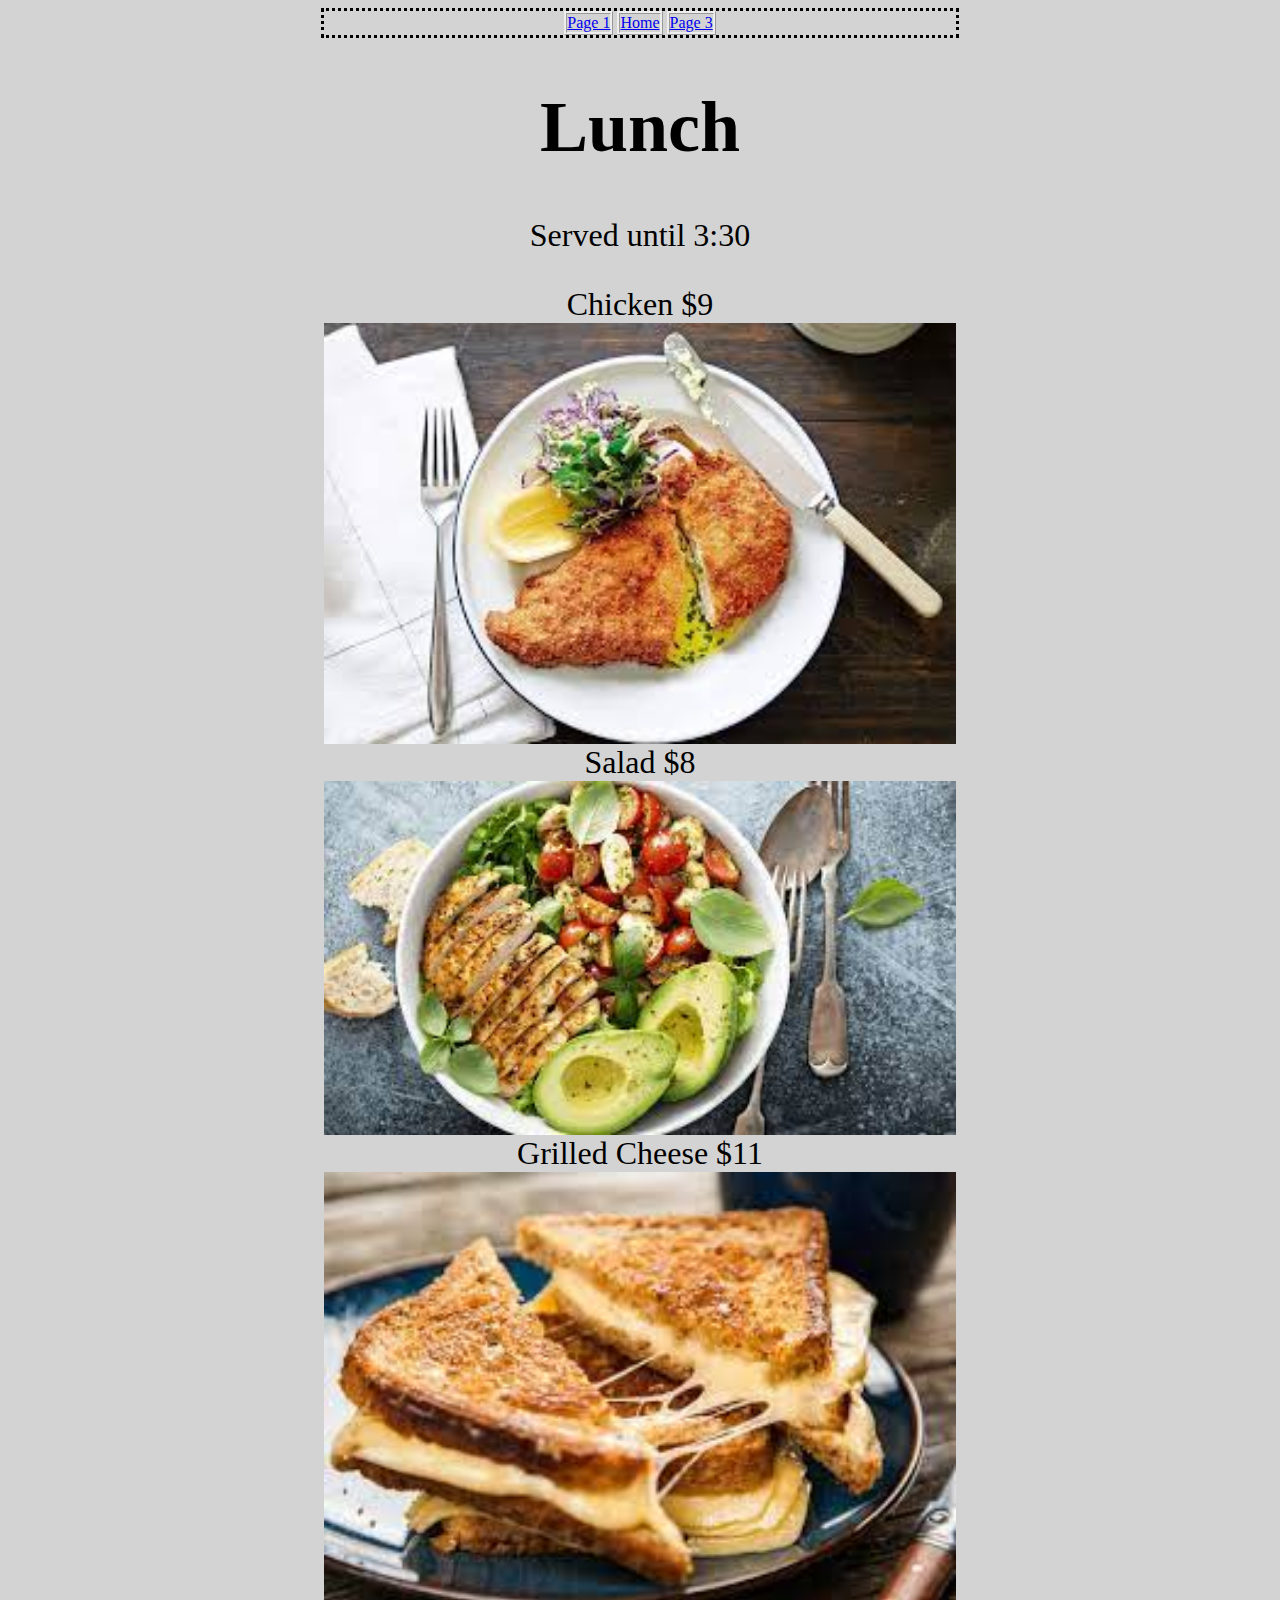
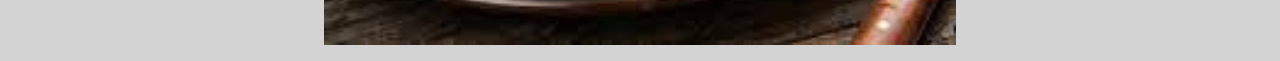
==== fact2.html @ f1c63fa7 "made site" ====
<!DOCTYPE html>

<html>

    <head>

        <title>
            Sydney Opera House
        </title>

        <link rel="stylesheet" href="styles.css">

    </head>


    <body>
        
        <ul class="nav">
            <li>
                <a href="fact1.html">
                    Page 1
                </a>
            </li>

            <li>
                <a href="index.html">
                    Home
                </a>
            </li>

            <li>
                <a href="fact3.html">
                    Page 3
                </a>
            </li>
        </ul>


        <h1>
            Lunch
        </h1>

            <p>
                Served until 3:30 <br> 

            </p>

            <dl>

                <dt>
                    Chicken $9
                </dt>
                <dd>
                    <img  src="Images/chick.jfif" alt="">
                </dd>
    
                <dt>
                    Salad $8
                </dt>
    
                <dd>
                    <img src="Images/salad.jfif" alt="">
                </dd>
    
                <dt>
                    Grilled Cheese $11
                </dt>
    
                <dd>
                    <img src="Images/cheese.jfif" alt="">
                </dd>
    
               </dl>


    </body>

</html>
---- styles.css ----
.nav {
    list-style: none;

    border-style: dotted;
   
    padding-left: 0;

    width: 50%;

    margin:auto;

    text-align: center;

    
}

.nav>li {
    border-style: ridge;

    display: inline-block;
}

p {
    font-size: xx-large; text-align: center;
}

h1 {
    font-size: 450%; text-align: center;
}

img {
    margin: auto;
    width: 50%;
    display: block;
}


body {
    background-color: lightgray;
}


dl {
    text-align: center;
}

dt {
    font-size: 24pt;
}

dd {
    margin: auto;
}
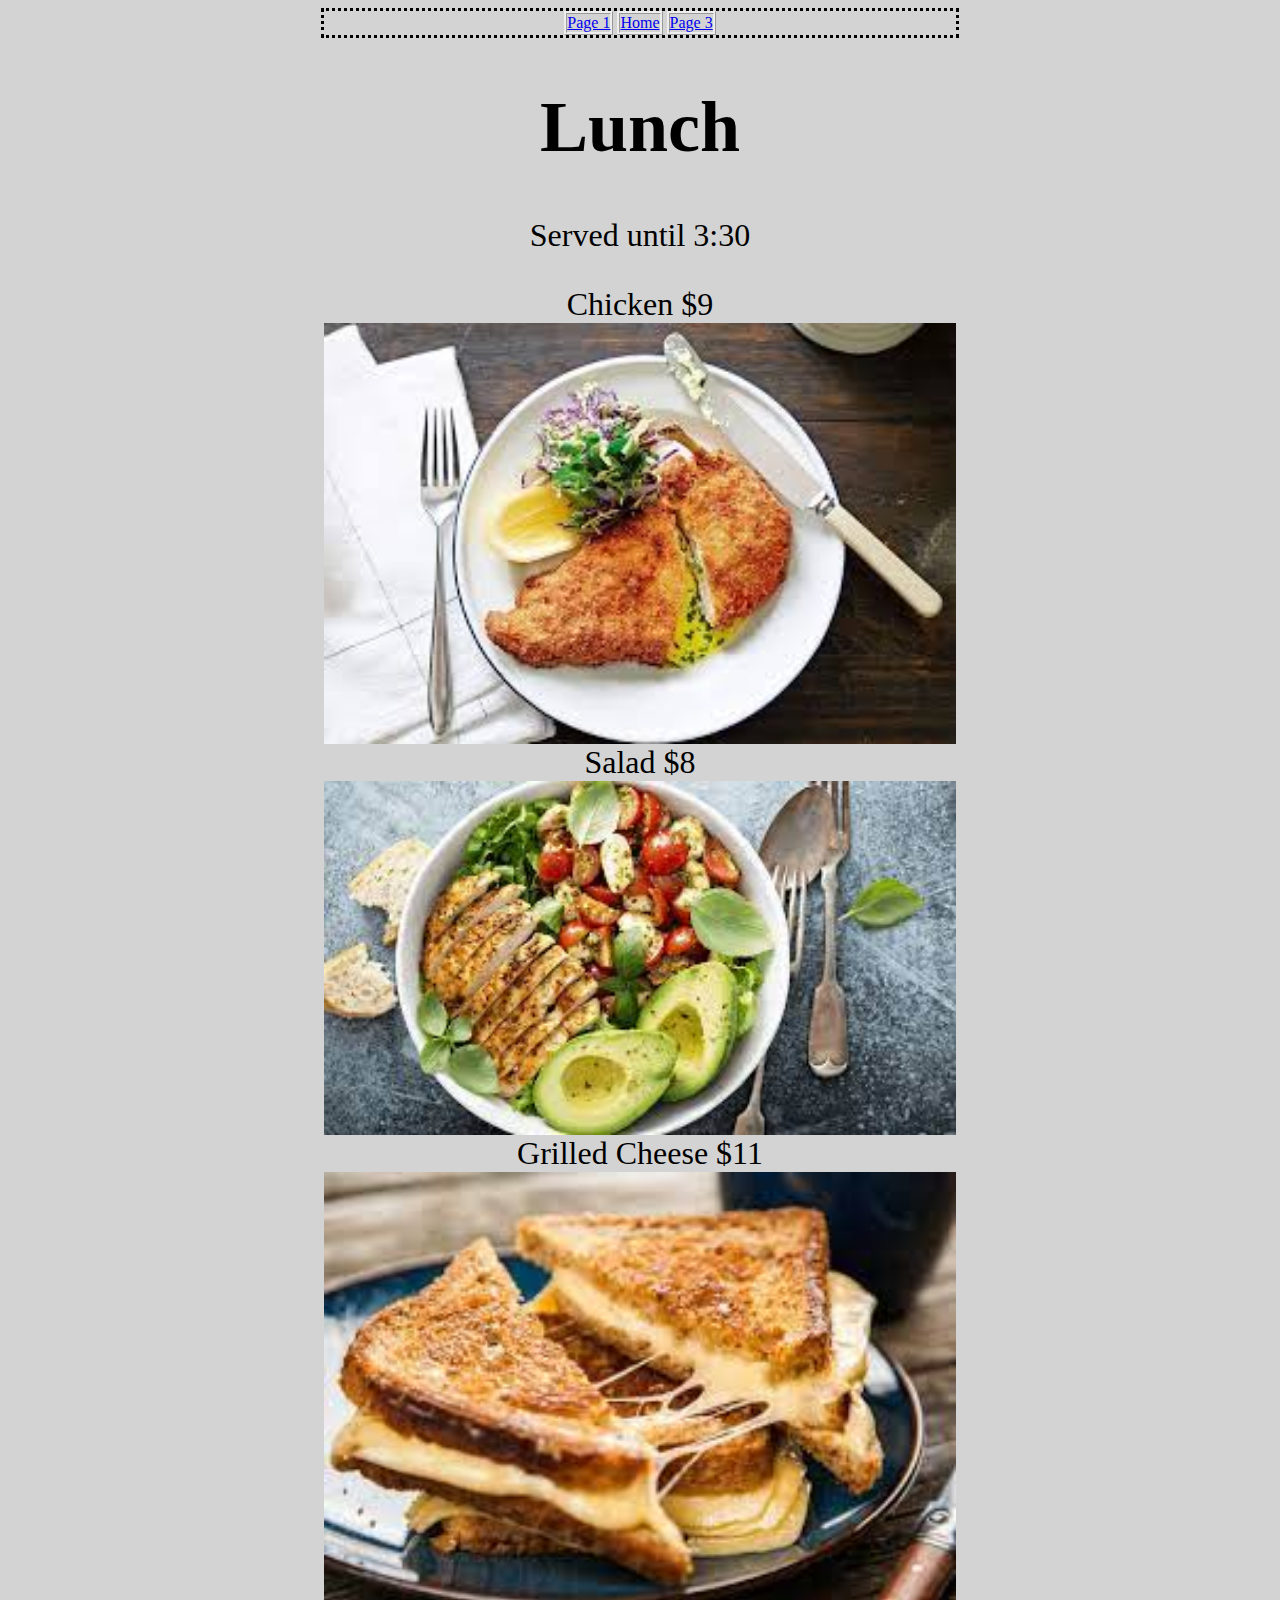
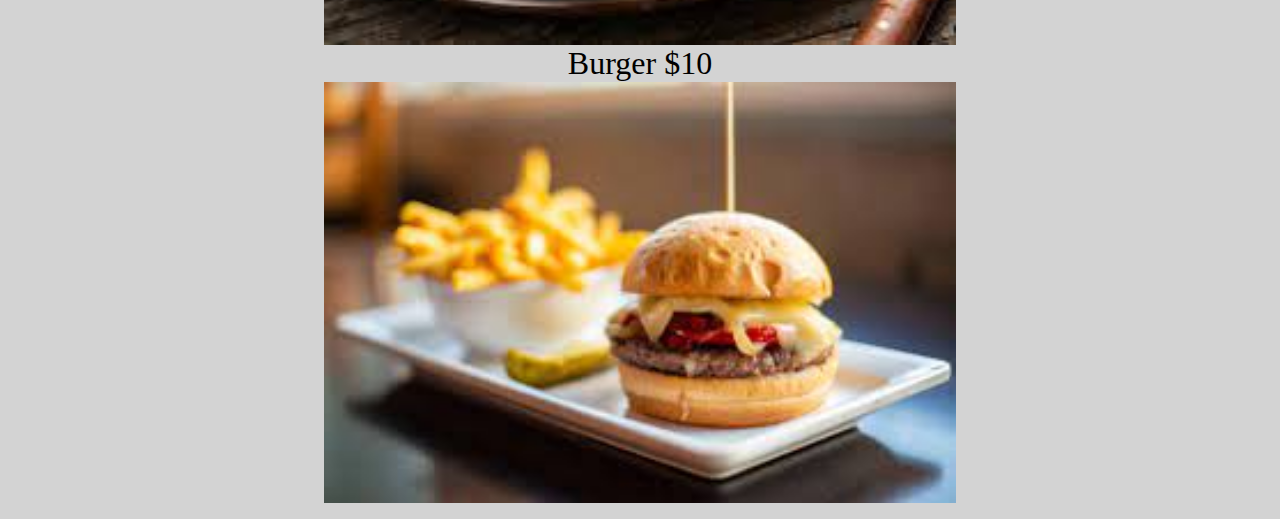
==== commit 01c12539: "change something" ====
--- a/fact2.html
+++ b/fact2.html
@@ -70,7 +70,15 @@
                     <img src="Images/cheese.jfif" alt="">
                 </dd>
     
-               </dl>
+                <dt>
+                    Burger $10
+                </dt>
+
+                <dd>
+                    <img src="Images/burger.jfif" alt="">
+                </dd>
+            
+            </dl>
 
 
     </body>
